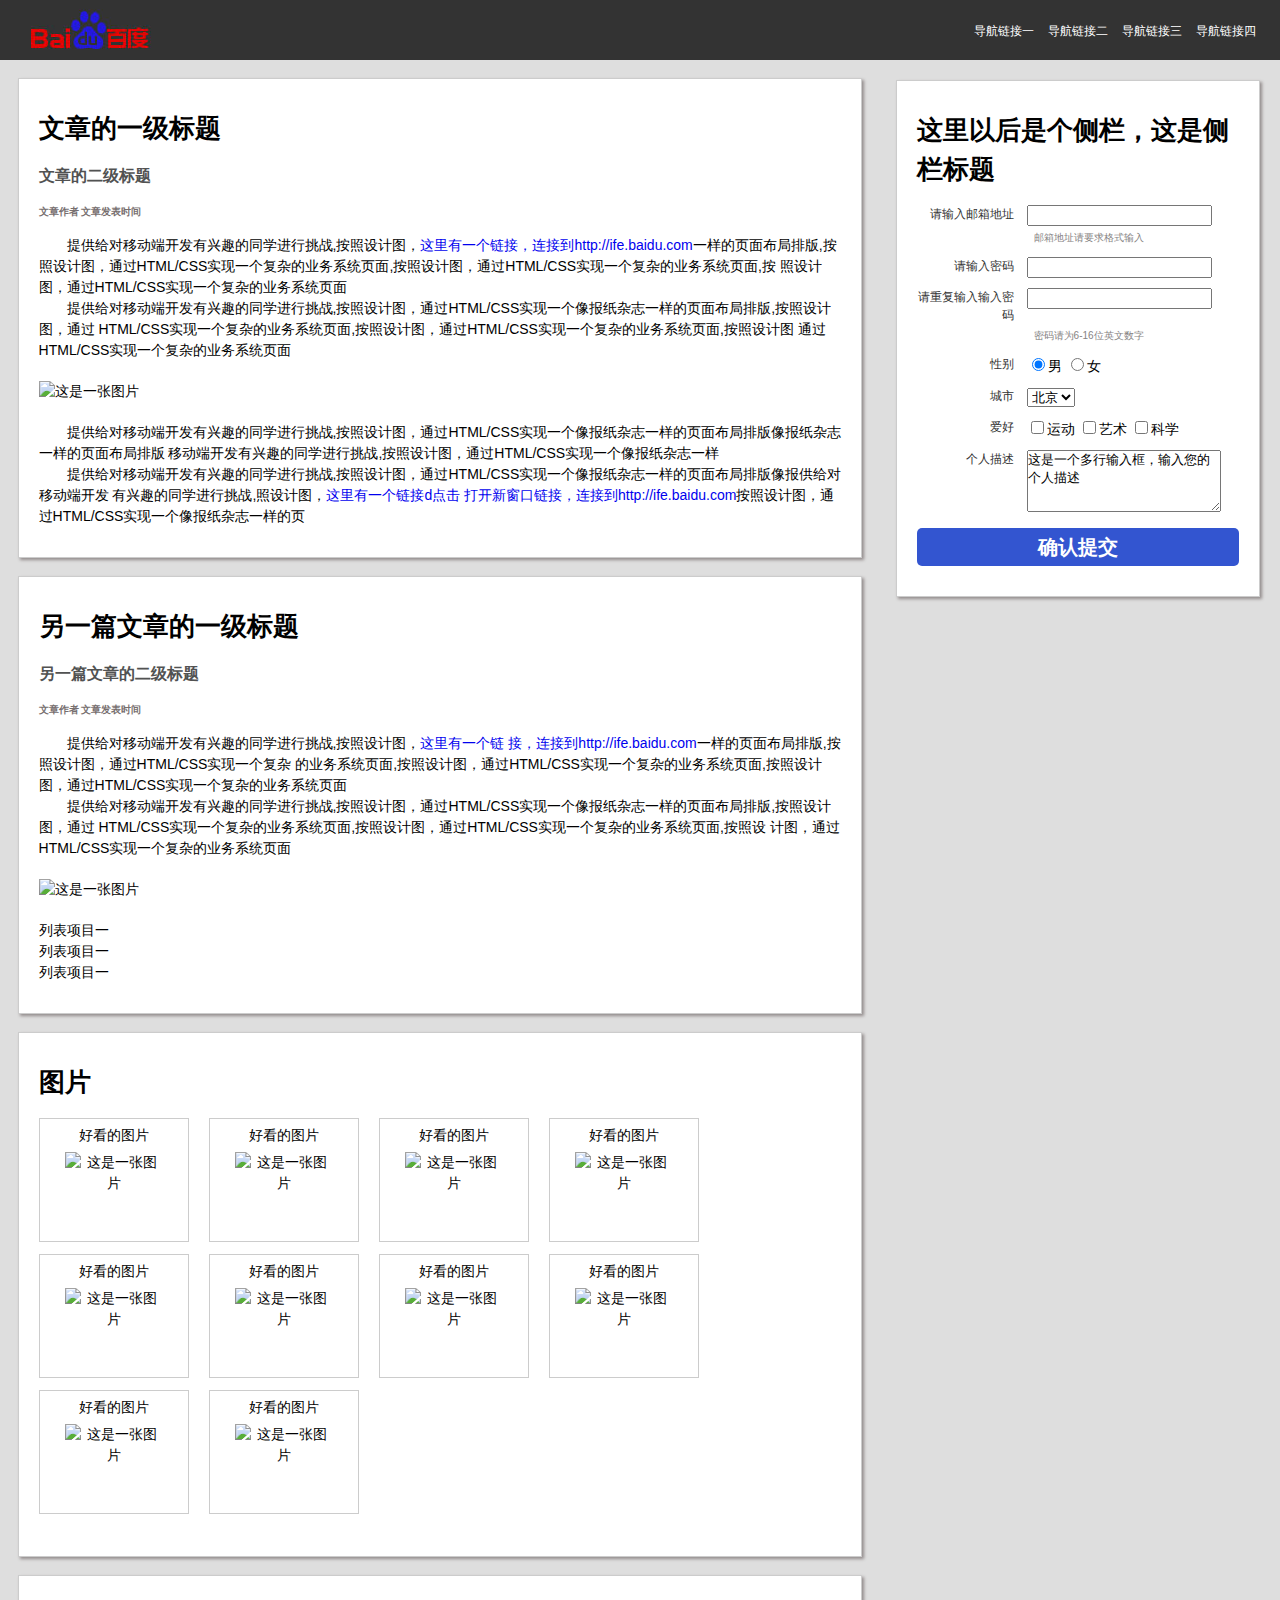
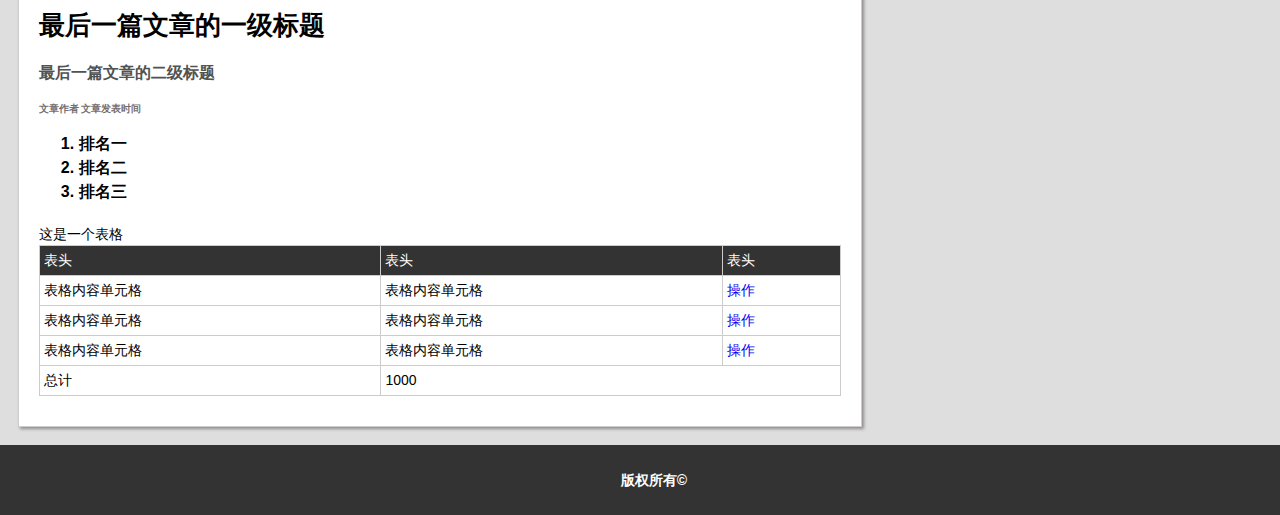
==== task5.html @ ed8d2044 "task4and5" ====
<!doctype html>
<html>
<head>
<meta charset="utf-8">
<title>任务五</title>
<link type="text/css" rel="stylesheet" href="css/main.css"/>
</head>
  <style type="text/css">
      .wrap{
      margin-right:400px;
      }
      aside{
      position:absolute;
      top:40px;
      right:20px;
      width:364px;
      }
      .content{
      width:100%;
      overflow:auto;
      }
      figure{
      float:left;
      width:150px;
      min-width:150px;
      margin-right:20px
      }
  </style>
<body>
  <header>
      <h1><a href="#" class="logo">网站的一级标题</a></h1>
      <nav>
        <ul>
            <li><a href="#">导航链接一</a></li>
            <li><a href="#">导航链接二</a></li>
            <li><a href="#">导航链接三</a></li>
            <li><a href="#">导航链接四</a></li>
        </ul>
        </nav>
    </header>
    <div class="content">
        <aside>
            <h2>这里以后是个侧栏，这是侧栏标题</h2>
            <form method="post" action="" class="form">
                <div>
                    <label for="email" class="message">请输入邮箱地址 </label>
                    <input type="email" id="email"><br>
                    <p class="reminder">邮箱地址请要求格式输入</p>
                </div>
                <div>
                    <label for="password" pattern="^[0-9a-zA-Z]{6~16}$" class="message">请输入密码 </label>
                    <input type="password" id="password"/>
                </div>
                <div>
                    <label for="password2" class="message">请重复输入输入密码 </label>
                    <input type="password" id="password2"/><br>
                    <p class="reminder">密码请为6-16位英文数字</p>
                </div>
                <div>
                    <label class="message">性别 </label>
                    <label><input type="radio" name="sex" checked value="1"/>男</label>
                    <label><input type="radio" name="sex" value="0"/>女</label>
                </div>
                <div>
                    <label class="message">城市 </label>
                    <select>
                        <option value="bei">北京</option>
                        <option value="shang">上海</option>
                    </select>
                </div>
                <div>
                    <label class="message">爱好 </label>
                    <input type="checkbox" value="sport" id="sport"/><label for="sport">运动</label>
                    <input type="checkbox" value="art" id="art"/><label for="art">艺术</label>
                    <input type="checkbox" name="science" id="science"/><label for="science">科学</label>
                </div>
                <div>
                    <label for="desc" class="message">个人描述  </label>
                    <textarea id="desc" rows="4">这是一个多行输入框，输入您的个人描述</textarea>
                </div>
                <input type="submit" value="确认提交"/>
            </form>
        </aside>
        <div class="wrap">
    <article class="first_article">
        <h2>文章的一级标题</h2>
        <h3>文章的二级标题</h3>
        <p class="autor">文章作者&nbsp;<time>文章发表时间</time></p>
        <p>
        提供给对移动端开发有兴趣的同学进行挑战,按照设计图，<a href="http://ife.baidu.com">这里有一个链接，连接到http://ife.baidu.com</a>一样的页面布局排版,按照设计图，通过HTML/CSS实现一个复杂的业务系统页面,按照设计图，通过HTML/CSS实现一个复杂的业务系统页面,按
        照设计图，通过HTML/CSS实现一个复杂的业务系统页面
        </p>
        <p>
        提供给对移动端开发有兴趣的同学进行挑战,按照设计图，通过HTML/CSS实现一个像报纸杂志一样的页面布局排版,按照设计图，通过
         HTML/CSS实现一个复杂的业务系统页面,按照设计图，通过HTML/CSS实现一个复杂的业务系统页面,按照设计图
        通过HTML/CSS实现一个复杂的业务系统页面
        </p>
        <img src="http://clow.net.cn/baiduife/FirstStage/banner.jpg" title="图片" alt="这是一张图片"/>
        <p>
        提供给对移动端开发有兴趣的同学进行挑战,按照设计图，通过HTML/CSS实现一个像报纸杂志一样的页面布局排版像报纸杂志一样的页面布局排版
        移动端开发有兴趣的同学进行挑战,按照设计图，通过HTML/CSS实现一个像报纸杂志一样
        </p>
        <p>
        提供给对移动端开发有兴趣的同学进行挑战,按照设计图，通过HTML/CSS实现一个像报纸杂志一样的页面布局排版像报供给对移动端开发         有兴趣的同学进行挑战,照设计图，<a href="http://ife.baidu.com" target="_blank">这里有一个链接d点击
        打开新窗口链接，连接到http://ife.baidu.com</a>按照设计图，通过HTML/CSS实现一个像报纸杂志一样的页
        </p>
    </article>
    <article class="second_article">
        <h2>另一篇文章的一级标题</h2>
        <h3>另一篇文章的二级标题</h3>
        <p  class="autor">文章作者&nbsp;<time>文章发表时间</time></p>
        <p>
        提供给对移动端开发有兴趣的同学进行挑战,按照设计图，<a href="http://ife.baidu.com">这里有一个链
        接，连接到http://ife.baidu.com</a>一样的页面布局排版,按照设计图，通过HTML/CSS实现一个复杂
        的业务系统页面,按照设计图，通过HTML/CSS实现一个复杂的业务系统页面,按照设计图，通过HTML/CSS实现一个复杂的业务系统页面
        </p>
        <p>
        提供给对移动端开发有兴趣的同学进行挑战,按照设计图，通过HTML/CSS实现一个像报纸杂志一样的页面布局排版,按照设计图，通过     
        HTML/CSS实现一个复杂的业务系统页面,按照设计图，通过HTML/CSS实现一个复杂的业务系统页面,按照设
        计图，通过HTML/CSS实现一个复杂的业务系统页面
        </p>
        <img src="http://clow.net.cn/baiduife/FirstStage/banner.jpg" title="图片" alt="这是一张图片"/>
        <ul>
            <li>列表项目一</li>
            <li>列表项目一</li>
            <li>列表项目一</li>
        </ul>
    </article>
    <section>
        <h2>图片</h2>
        <figure>
            <figcaption>好看的图片</figcaption>
            <img src="http://clow.net.cn/baiduife/FirstStage/banner.jpg" title="图片" alt="这是一张图片"/>
         </figure>
          <figure>
            <figcaption>好看的图片</figcaption>
            <img src="http://clow.net.cn/baiduife/FirstStage/banner.jpg" title="图片" alt="这是一张图片"/>
         </figure>
         <figure>
            <figcaption>好看的图片</figcaption>
            <img src="http://clow.net.cn/baiduife/FirstStage/banner.jpg" title="图片" alt="这是一张图片"/>
         </figure>
             <figure>
            <figcaption>好看的图片</figcaption>
            <img src="http://clow.net.cn/baiduife/FirstStage/banner.jpg" title="图片" alt="这是一张图片"/>
         </figure>
              <figure>
            <figcaption>好看的图片</figcaption>
            <img src="http://clow.net.cn/baiduife/FirstStage/banner.jpg" title="图片" alt="这是一张图片"/>
         </figure>
         <figure>
            <figcaption>好看的图片</figcaption>
            <img src="http://clow.net.cn/baiduife/FirstStage/banner.jpg" title="图片" alt="这是一张图片"/>
         </figure>
        <figure>
            <figcaption>好看的图片</figcaption>
            <img src="http://clow.net.cn/baiduife/FirstStage/banner.jpg" title="图片" alt="这是一张图片"/>
        </figure>
        <figure>
            <figcaption>好看的图片</figcaption>
            <img src="http://clow.net.cn/baiduife/FirstStage/banner.jpg" title="图片" alt="这是一张图片"/>
        </figure>
        <figure>
            <figcaption>好看的图片</figcaption>
            <img src="http://clow.net.cn/baiduife/FirstStage/banner.jpg" title="图片" alt="这是一张图片"/>
        </figure>
        <figure>
            <figcaption>好看的图片</figcaption>
            <img src="http://clow.net.cn/baiduife/FirstStage/banner.jpg" title="图片" alt="这是一张图片"/>
        </figure>
        <div style="clear:both;"></div>
    </section>
    <article class="last_article">
        <h2>最后一篇文章的一级标题</h2>
        <h3>最后一篇文章的二级标题</h3>
        <p  class="autor">文章作者&nbsp;<time>文章发表时间</time></p>
        <ol>
           <li>排名一</li>
           <li>排名二</li>
           <li>排名三</li>
        </ol>
        <caption>这是一个表格</caption>
        <table border="2px" id="table">
           <thead>
            <tr>
                 <td>表头</td>
                 <td>表头</td>
                 <td>表头</td>
             </tr>
           </thead>
           <tbody>
              <tr>
                 <td>表格内容单元格</td>
                 <td>表格内容单元格</td>
                 <td><a href="#">操作</a></td>
              </tr>
               <tr>
                 <td>表格内容单元格</td>
                 <td>表格内容单元格</td>
                 <td><a href="#">操作</a></td>
              </tr>
               <tr>
                 <td>表格内容单元格</td>
                 <td>表格内容单元格</td>
                 <td><a href="#">操作</a></td>
              </tr>
           </tbody>
            <tfoot>
            <tr>
                <td>总计</td>
                <td colspan="2">1000</td>
            </tr>
            </tfoot>
        </table>
       
    </article>
        </div>

        <div style="clear:both;"></div>
    </div>
    <footer>
         <p>版权所有&copy;</p>
    </footer>
</body>
</html>
---- css/main.css ----
body,h1,h2,h3,ul,p,figure,ol{font:14px/1.5 "΢���ź�","arial"; color:#000;margin:0;}
body{background-color:#DEDEDE;}
ul{list-style:none;padding:0}
ol,td,tr,option,textarea{padding:0}
*{box-sizing:border-box;}
img{display:block;border:0;}
h1,h2,h3{font-size:100%}
a,a:link{text-decoration:none;}
header{
   position:relative;
   width:100%;
   height:60px;
   background:#333;
}
header h1{
   width:180px;
   height:50px;
   padding:6px 20px;
}
header .logo{
   display:block;
   width:140px;
   height:46px;
   background:url("../img/logo.png") no-repeat;
   text-indent:-9999px;
}
nav{
  position:absolute;
  top:0;
  right:10px;
}
nav ul{
  height:60px;
  line-height:60px;
}
nav li{
  float:left;
  margin-right:14px;
}
nav li a{
  font-size:12px;
  color:#fff;
}
nav li a:hover,nav li a:active{
  color:#A9B9AC;
}
article,section,aside{
  width:96%;
  margin:18px auto;
  padding:30px 20px;
  background:#fff;
  border:1px solid #ccc;
  box-shadow:2px 2px 3px #938C8C;
}
 h2,h3,.autor{
  margin-bottom:16px;
  font-weight:bold;
 }
 h2{
  font-size:26px;
  }
  h3{
   color:#515252;
   font-size:16px;
  }
 .autor{
   font-size:10px;
   color:rgb(119, 111, 111);
   text-indent:0;
  }
  p{
   text-indent:2em;
  }
  article> img{
   margin: 20px 0;
  }
  section figure{
   width:124px;
   height:124px;
   margin-bottom:12px;
   border:1px solid #ccc;
   text-align:center;
  }
  section figcaption{
    padding:6px 0;
  }
  figure img{
   width:98px;
   height:82px;
   margin: auto;
  }
  .last_article ol{
    margin:0 0 20px 40px;
    font-size:16px;
    font-weight:bold;
   }
   #table{
    width:100%;
    border-collapse:collapse;
     border:1px solid #ccc;
   }
   #table thead{
     background-color:#333;
     color:#fff;
   }
   #table td,#table th{
    border:1px solid #ccc;
    padding:4px;
   }
   #table tbody tr:hover, #table tfoot tr:hover{
    background-color:#CCC;
   }
   aside{
    margin-top:40px;
   }
 .form div{
   margin-bottom:10px;
 }
.form .message{
    display:inline-block;
    width:30%;
    margin-right:10px;
    text-align:right;
    font-size:12px;
    color:#333;
    vertical-align:top;
}
.form .reminder{
    display:inline-block;
    margin-left:30%;
    font-size:10px;
    color:#868383;
}
#desc{
   width:60%;
}
.form input[type="submit"]{
    display:block;
    width:100%;
    height:38px;
    background-color:#3355D0;
    color:#fff;
    text-align:center;
    border:none;
    border-radius:5px;
    font-size:20px;
    font-weight:bold;
}
footer{
   width:100%;
   height:70px;
   background-color:#333;
}
footer p{
  text-align:center;
 font-weight:bold;
  color:#fff;
  line-height:70px;
}
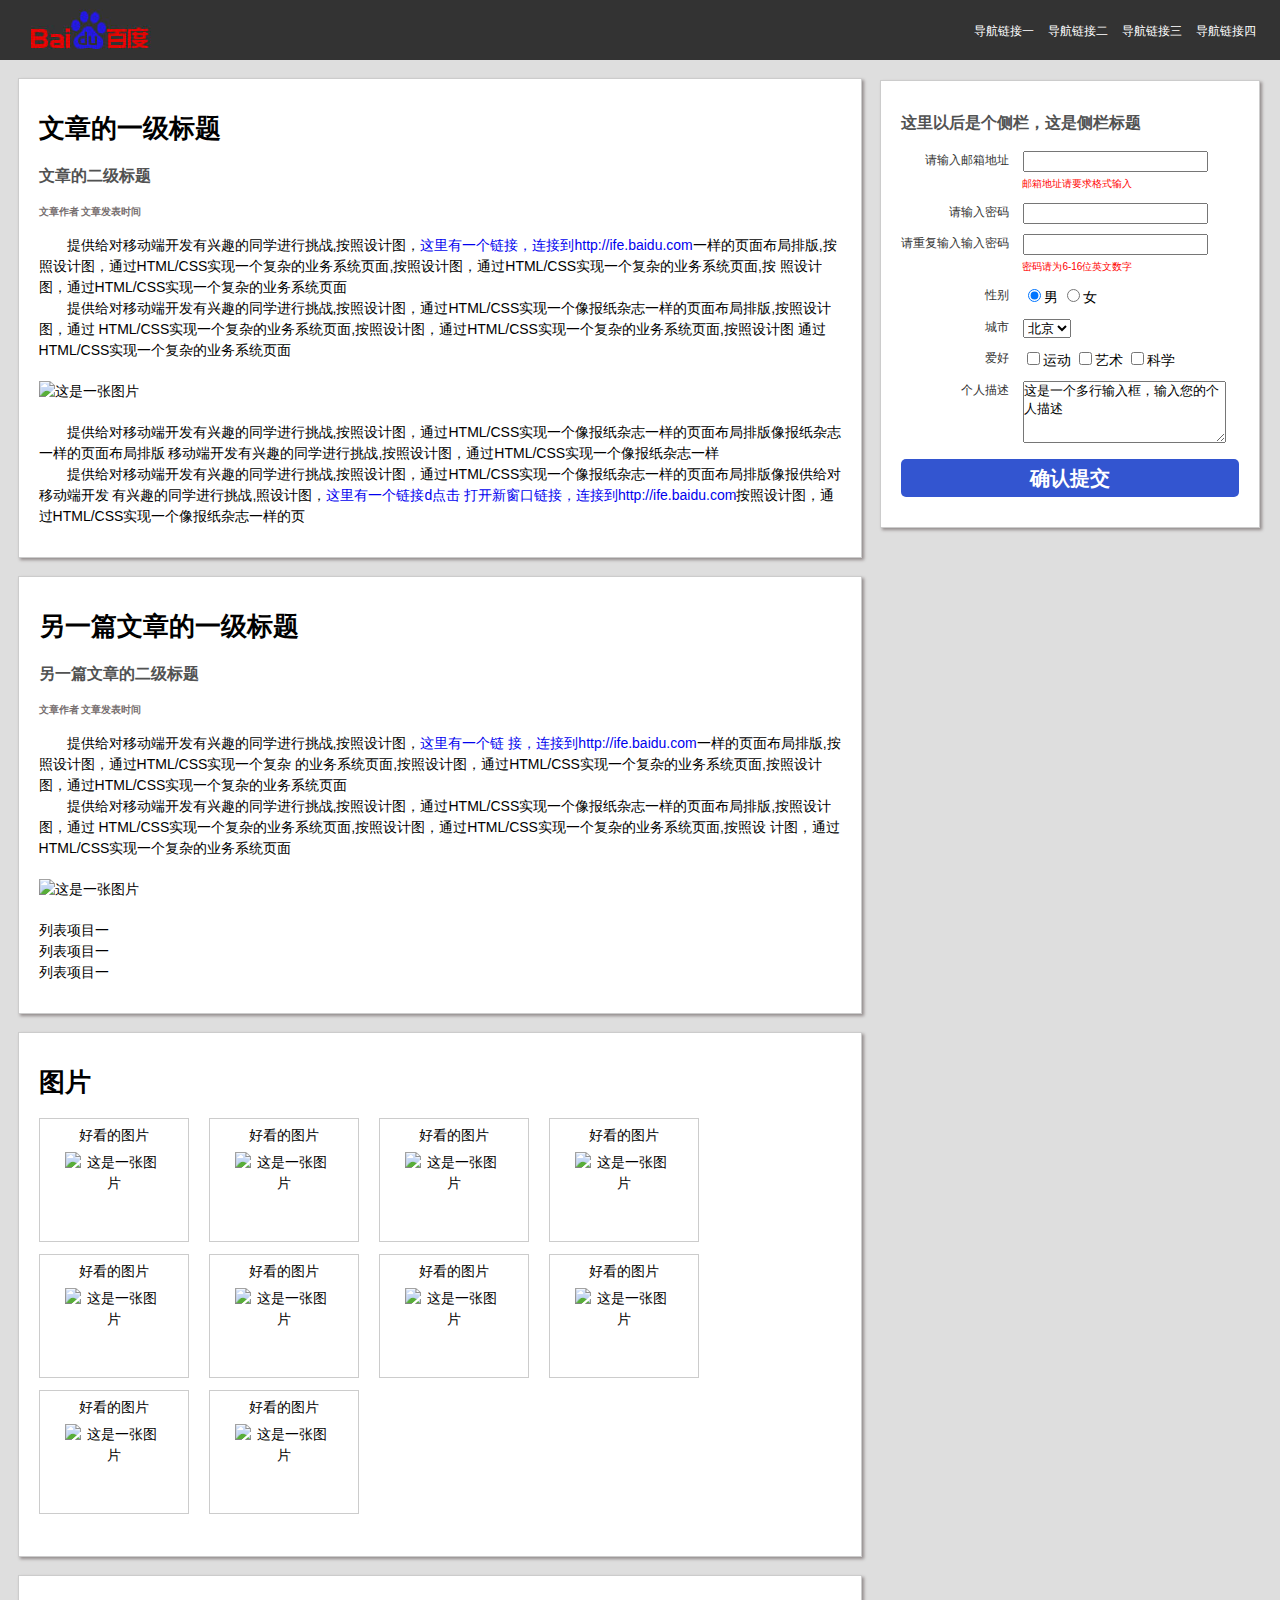
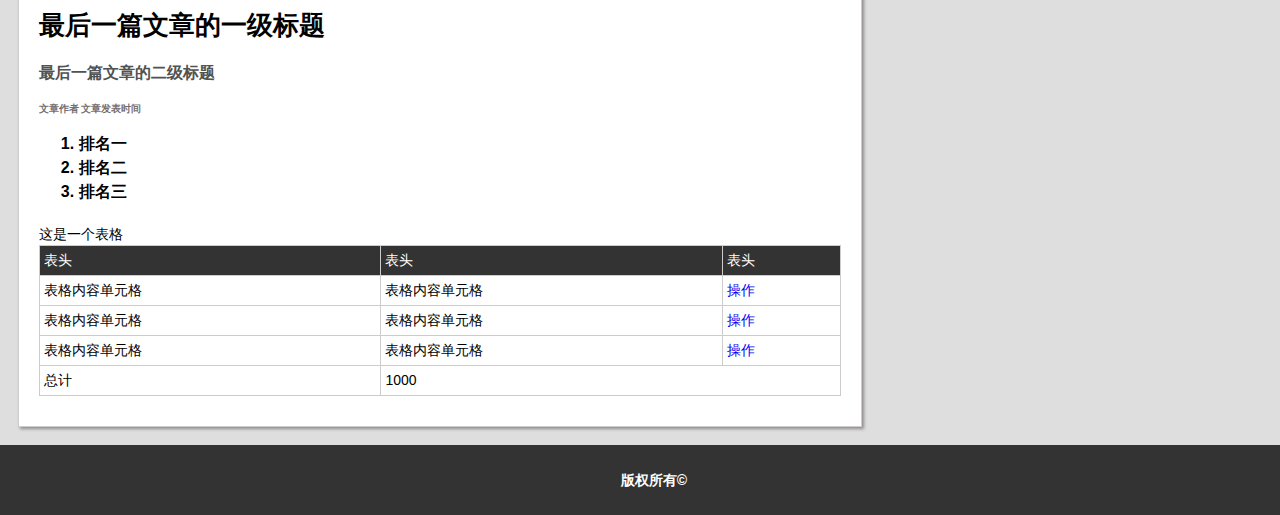
==== commit b95b9539: "task5" ====
--- a/task5.html
+++ b/task5.html
@@ -13,7 +13,7 @@
       position:absolute;
       top:40px;
       right:20px;
-      width:364px;
+      width:380px;
       }
       .content{
       width:100%;
@@ -24,6 +24,12 @@
       width:150px;
       min-width:150px;
       margin-right:20px
+      }
+      .form .reminder{
+       color:red;
+      }
+      .form .message{
+      width:32%;
       }
   </style>
 <body>
@@ -40,7 +46,7 @@
     </header>
     <div class="content">
         <aside>
-            <h2>这里以后是个侧栏，这是侧栏标题</h2>
+            <h3>这里以后是个侧栏，这是侧栏标题</h3>
             <form method="post" action="" class="form">
                 <div>
                     <label for="email" class="message">请输入邮箱地址 </label>
